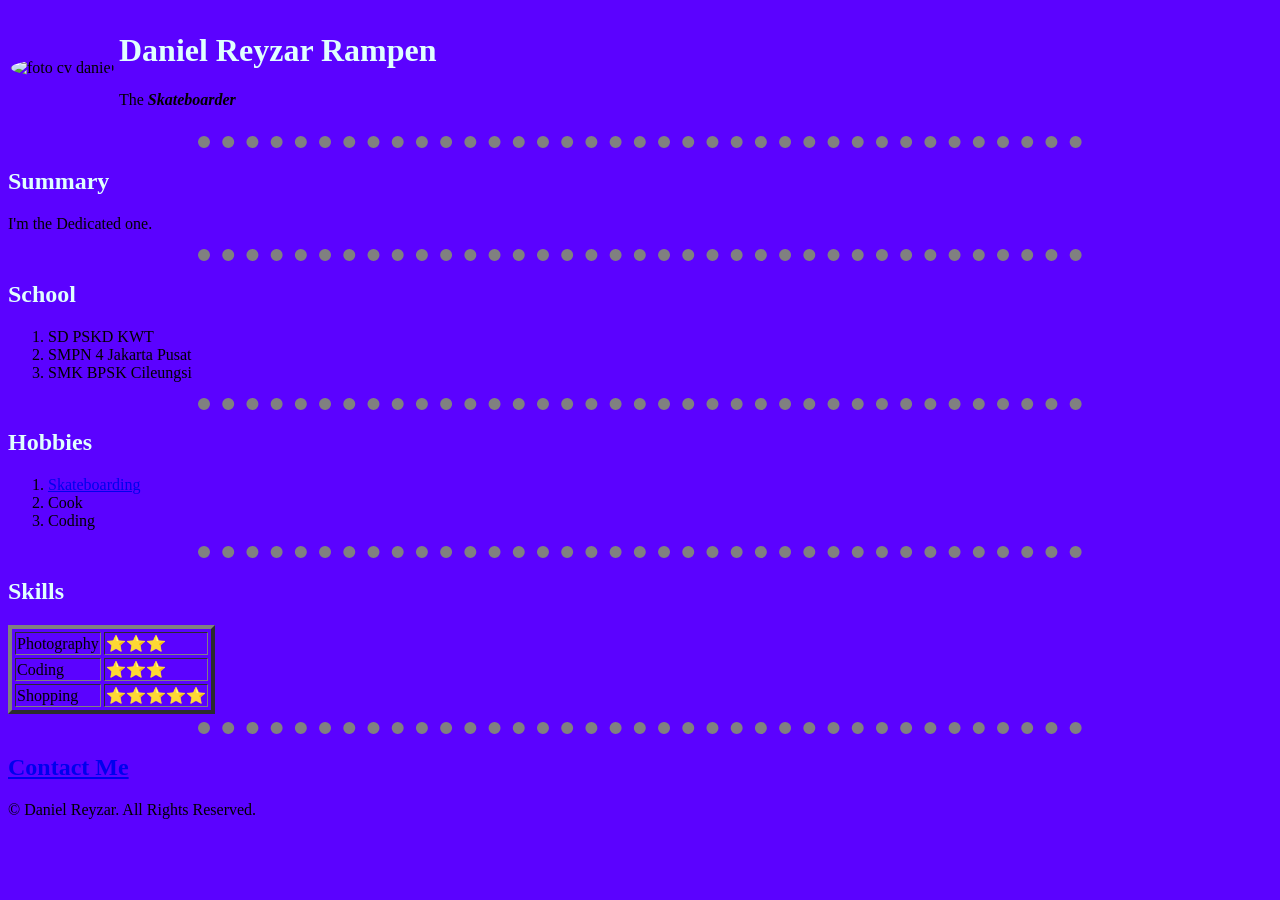
==== index.html @ bad8653c "Add files via upload" ====
<!DOCTYPE html>
<html lang="en">
<head>
    <meta charset="UTF-8">
    <meta http-equiv="X-UA-Compatible" content="IE=edge">
    <meta name="viewport" content="width=device-width, initial-scale=1.0">
    <title>Daniel Personal Site</title>
        <link rel="stylesheet" href="css/styles.css">
        </head>
<body>
    <table>
        <tr>
            <td><img src="images/daniel23.JPG" alt="foto cv daniel" style="width: 150px;height: 150px; border-radius: 50%;">
            </td>
            <td><h1><strong>Daniel Reyzar Rampen</strong></h1>
            <p>The <strong><em>Skateboarder</em></strong></Strong>
            </p></td>
        </tr>
    </table>
    
    <hr>
    <h2>Summary</h2>
    <p>I'm the Dedicated one.</p>
    <hr>
    
    <h2>School</h2>
    <ol type="1">
        <li>SD PSKD KWT </li>
        <li>SMPN 4 Jakarta Pusat</li>
        <li>SMK BPSK Cileungsi</li>
    </ol>
    <hr>
    <h2>Hobbies</h2>
    <ol type="1">
        <li><a href="https://www.instagram.com/stories/highlights/17873684354783040/?hl=id"> Skateboarding</a></li>
        <li>Cook</li>
        <li>Coding</li>
    </ol>
    <hr>

    <h2>Skills</h2>
    <table border="4" cellspacing="3">
        <tbody>
        <tr>
            <td>Photography</td>
            <td>⭐⭐⭐</td>
        </tr>
        <tr>
            <td>Coding</td>
            <td>⭐⭐⭐</td>
        </tr>
        <tr>
            <td>Shopping</td>
            <td>⭐⭐⭐⭐⭐</td>
        </tr>
        </tbody>
    </table>
    <hr>
    <h2><a href="Contact-me.html">Contact Me</a></h2>
</body>

<footer>© Daniel Reyzar. All Rights Reserved.
</footer>
</html>
---- css/styles.css ----
body {
   background-color: #5b02ff;
}
hr {
   border-style: none;
   border-top-style: dotted;
   border-color: grey;
   height: 0%;
   border-width: 12px;
   width: 70%;
}
h1 {
   background-color: #5b02ff;
    color: lightcyan;
}
h2 {
   background-color: #5b02ff; 
   color: lightcyan;
}
a:hover {
   color: red;
}
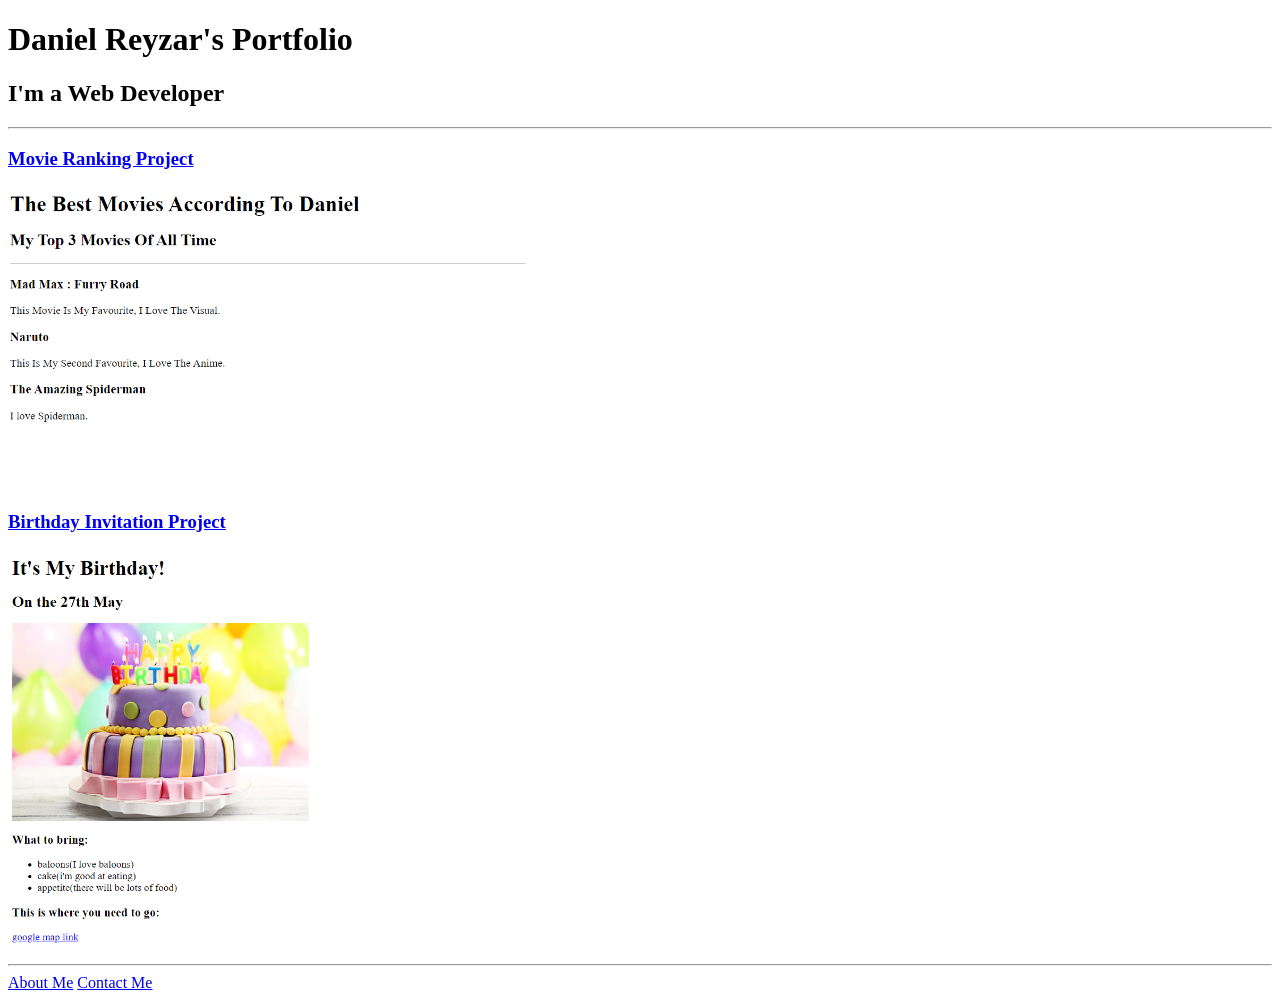
==== commit 1c5260c5: "Add files via upload" ====
--- a/index.html
+++ b/index.html
@@ -1,64 +1,41 @@
-<!DOCTYPE html>
-<html lang="en">
-<head>
-    <meta charset="UTF-8">
-    <meta http-equiv="X-UA-Compatible" content="IE=edge">
-    <meta name="viewport" content="width=device-width, initial-scale=1.0">
-    <title>Daniel Personal Site</title>
-        <link rel="stylesheet" href="css/styles.css">
-        </head>
-<body>
-    <table>
-        <tr>
-            <td><img src="images/daniel23.JPG" alt="foto cv daniel" style="width: 150px;height: 150px; border-radius: 50%;">
-            </td>
-            <td><h1><strong>Daniel Reyzar Rampen</strong></h1>
-            <p>The <strong><em>Skateboarder</em></strong></Strong>
-            </p></td>
-        </tr>
-    </table>
-    
-    <hr>
-    <h2>Summary</h2>
-    <p>I'm the Dedicated one.</p>
-    <hr>
-    
-    <h2>School</h2>
-    <ol type="1">
-        <li>SD PSKD KWT </li>
-        <li>SMPN 4 Jakarta Pusat</li>
-        <li>SMK BPSK Cileungsi</li>
-    </ol>
-    <hr>
-    <h2>Hobbies</h2>
-    <ol type="1">
-        <li><a href="https://www.instagram.com/stories/highlights/17873684354783040/?hl=id"> Skateboarding</a></li>
-        <li>Cook</li>
-        <li>Coding</li>
-    </ol>
-    <hr>
-
-    <h2>Skills</h2>
-    <table border="4" cellspacing="3">
-        <tbody>
-        <tr>
-            <td>Photography</td>
-            <td>⭐⭐⭐</td>
-        </tr>
-        <tr>
-            <td>Coding</td>
-            <td>⭐⭐⭐</td>
-        </tr>
-        <tr>
-            <td>Shopping</td>
-            <td>⭐⭐⭐⭐⭐</td>
-        </tr>
-        </tbody>
-    </table>
-    <hr>
-    <h2><a href="Contact-me.html">Contact Me</a></h2>
-</body>
-
-<footer>© Daniel Reyzar. All Rights Reserved.
-</footer>
-</html>+<!DOCTYPE html>
+<html lang="en">
+<head>
+    <meta charset="UTF-8">
+    <meta name="viewport" content="width=device-width, initial-scale=1.0">
+    <title>Daniel's Website</title>
+</head>
+<body>
+    <h1>Daniel Reyzar's Portfolio</h1>
+
+    <h2>I'm a Web Developer</h2>
+
+    <hr />
+
+    <h3><a href="./public/movie-ranking-daniel.html">Movie Ranking Project</a></h3>
+    <img src="./assets/images/movie ranking daniel.png" height="300" alt="movie ranking daniel">
+
+    <h3><a href="./public/birthday-invite-daniel.html">Birthday Invitation Project</a></h3>
+    <img src="./assets/images/danielbirthdayinvitation.png" height="400" alt="danielbirthdayinvitation">
+
+    <hr />
+
+    <a href="./public/about-daniel.html">About Me</a>
+    <a href="./public/contact-daniel.html">Contact Me</a>
+
+</body>
+</html>
+
+<!-- TODO 2: Add Your previous projects' HTML into the public folder -->
+
+<!-- TODO 3: Take screenshots of your project previews and add the images to the images folder -->
+
+<!-- TODO 4: Add titles/subtitles etc. -->
+
+<!-- TODO 5: Add a link to the project pages -->
+
+<!-- TODO 6: Add images to show the project previews
+HINT for TODO 6: You can use the height attribute set to 200 to make the image smaller:
+https://developer.mozilla.org/en-US/docs/Web/HTML/Element/img#attr-height -->
+
+<!-- TODO 7: Add the Contact Me and About Me page links -->
